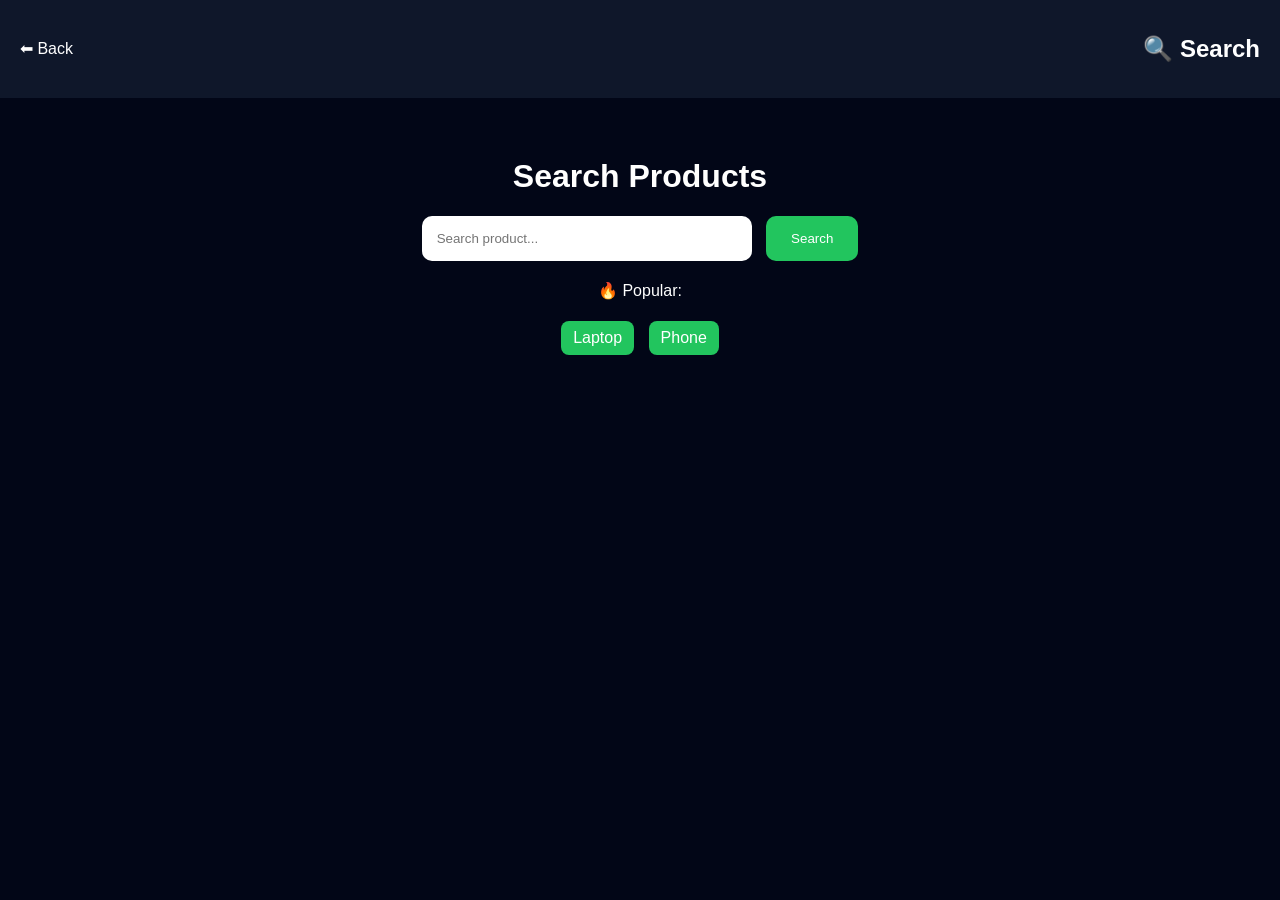
==== search.html @ d710d544 "final complete project" ====
<!DOCTYPE html>
<html>
<head>
<title>Search Products</title>
<link rel="stylesheet" href="static/style.css">
</head>

<body>

<!-- NAVBAR -->
<div class="navbar">
    <a href="index.html">⬅ Back</a>
    <h2>🔍 Search</h2>
</div>

<h1>Search Products</h1>

<div class="search-box">
    <input type="text" id="product" placeholder="Search product...">
    <button onclick="search()">Search</button>
</div>

<!-- QUICK SEARCH -->
<div class="top-search">
    <p>🔥 Popular:</p>
    <span onclick="quickSearch('laptop')">Laptop</span>
    <span onclick="quickSearch('phone')">Phone</span>
</div>

<div id="loader" class="loader">Searching...</div>

<div id="cards" class="cards"></div>

<script src="static/script.js"></script>

</body>
</html>
---- static/style.css ----
body{
background:#020617;
font-family:Arial;
color:white;
margin:0;
}

/* HERO */
.hero{
height:100vh;
display:flex;
flex-direction:column;
justify-content:center;
align-items:center;
text-align:center;
}

.hero h1{
font-size:50px;
}

.start-btn{
padding:15px 30px;
border:none;
border-radius:12px;
background:#22c55e;
color:white;
cursor:pointer;
margin-top:20px;
}

/* NAVBAR */
.navbar{
display:flex;
justify-content:space-between;
align-items:center;
padding:15px 20px;
background:#0f172a;
}

.navbar a{
color:white;
text-decoration:none;
}

/* SEARCH */
h1{
text-align:center;
margin-top:60px;
}

.search-box{
text-align:center;
margin-top:20px;
}

input{
padding:15px;
width:300px;
border:none;
border-radius:10px;
}

button{
padding:15px 25px;
margin-left:10px;
border:none;
border-radius:10px;
background:#22c55e;
color:white;
cursor:pointer;
}

/* QUICK SEARCH */
.top-search{
text-align:center;
margin-top:20px;
}

.top-search span{
background:#22c55e;
padding:8px 12px;
margin:5px;
border-radius:8px;
cursor:pointer;
display:inline-block;
}

/* CARDS */
.cards{
display:flex;
justify-content:center;
gap:20px;
margin-top:40px;
flex-wrap:wrap;
}

.card{
background:#0f172a;
padding:20px;
border-radius:15px;
width:250px;
text-align:center;
}

.card img{
width:100%;
border-radius:10px;
margin-bottom:10px;
}

.price{
color:#22c55e;
}

.rating{
color:gold;
}

/* LOADER */
.loader{
text-align:center;
margin-top:20px;
display:none;
}
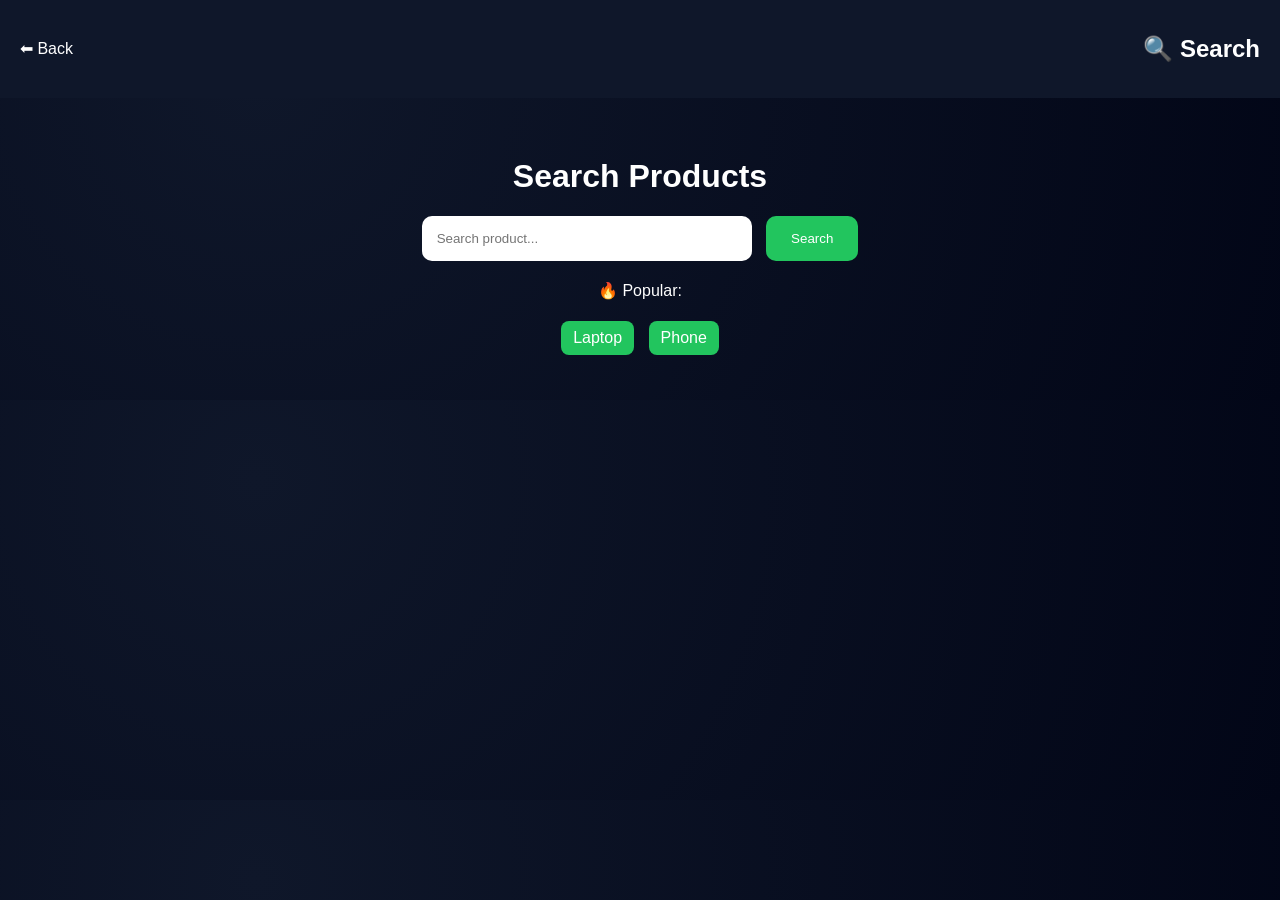
==== commit afc1ff66: "FINAL INSANE UI PROJECT" ====
--- a/search.html
+++ b/search.html
@@ -7,7 +7,6 @@
 
 <body>
 
-<!-- NAVBAR -->
 <div class="navbar">
     <a href="index.html">⬅ Back</a>
     <h2>🔍 Search</h2>
@@ -20,7 +19,6 @@
     <button onclick="search()">Search</button>
 </div>
 
-<!-- QUICK SEARCH -->
 <div class="top-search">
     <p>🔥 Popular:</p>
     <span onclick="quickSearch('laptop')">Laptop</span>
--- a/static/style.css
+++ b/static/style.css
@@ -1,8 +1,9 @@
 body{
-background:#020617;
+margin:0;
 font-family:Arial;
 color:white;
-margin:0;
+background: radial-gradient(circle at 20% 20%, #0f172a, #020617);
+cursor: url("https://cur.cursors-4u.net/cursors/cur-2/cur116.cur"), auto;
 }
 
 /* HERO */
@@ -27,6 +28,12 @@
 color:white;
 cursor:pointer;
 margin-top:20px;
+transition:0.3s;
+}
+
+.start-btn:hover{
+transform:scale(1.1);
+box-shadow:0 0 20px #22c55e;
 }
 
 /* NAVBAR */
@@ -69,6 +76,12 @@
 background:#22c55e;
 color:white;
 cursor:pointer;
+transition:0.3s;
+}
+
+button:hover{
+transform:scale(1.1);
+box-shadow:0 0 20px #22c55e;
 }
 
 /* QUICK SEARCH */
@@ -84,6 +97,12 @@
 border-radius:8px;
 cursor:pointer;
 display:inline-block;
+transition:0.3s;
+}
+
+.top-search span:hover{
+background:#16a34a;
+transform:scale(1.1);
 }
 
 /* CARDS */
@@ -96,11 +115,18 @@
 }
 
 .card{
-background:#0f172a;
+background:rgba(255,255,255,0.05);
+backdrop-filter:blur(10px);
 padding:20px;
 border-radius:15px;
 width:250px;
 text-align:center;
+transition:0.2s ease;
+transform-style:preserve-3d;
+}
+
+.card:hover{
+box-shadow:0 0 30px rgba(34,197,94,0.7);
 }
 
 .card img{
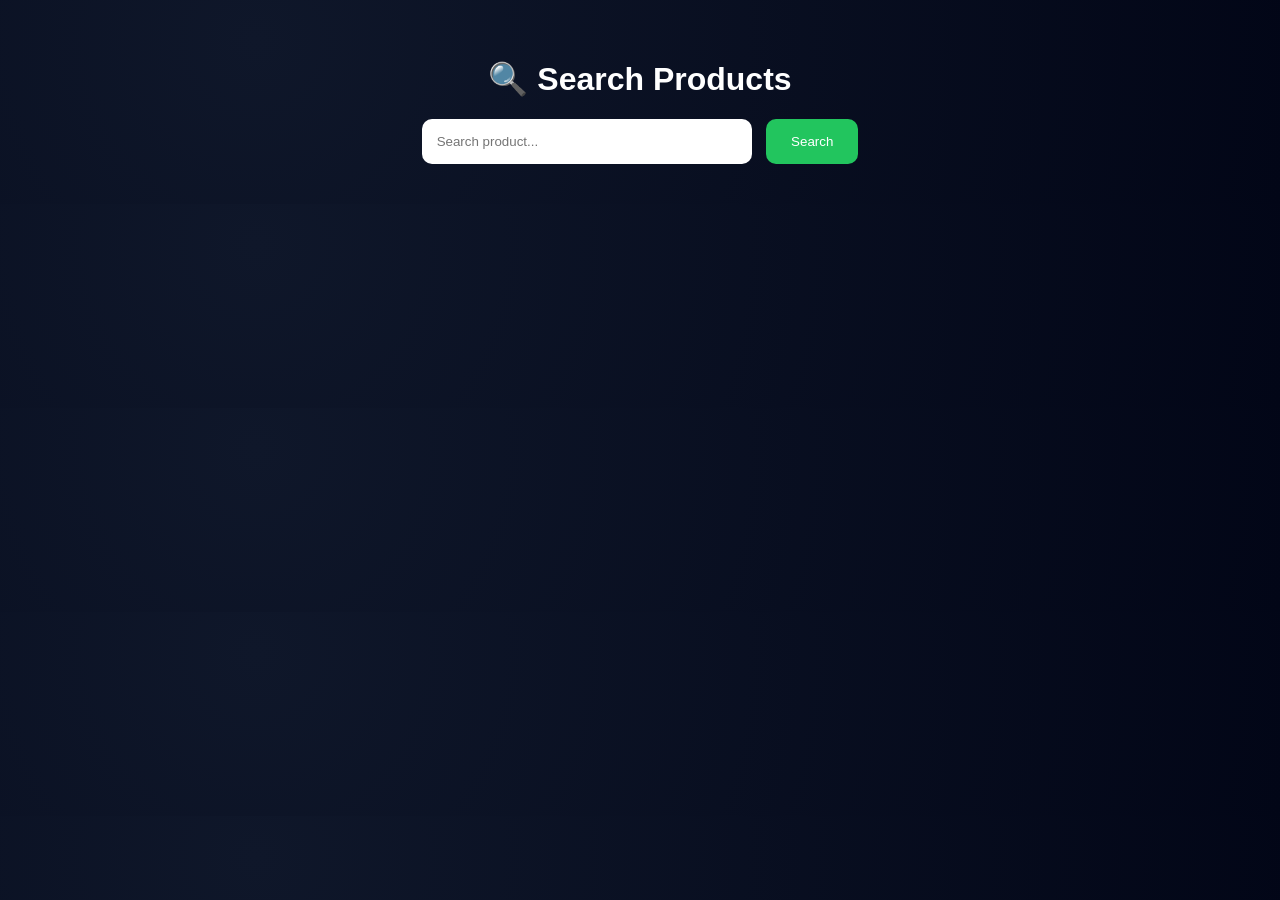
==== commit 497d6d8e: "final working search UI" ====
--- a/search.html
+++ b/search.html
@@ -7,27 +7,18 @@
 
 <body>
 
-<div class="navbar">
-    <a href="index.html">⬅ Back</a>
-    <h2>🔍 Search</h2>
+<div class="container">
+
+    <h1>🔍 Search Products</h1>
+
+    <div class="search-box">
+        <input type="text" id="product" placeholder="Search product...">
+        <button onclick="search()">Search</button>
+    </div>
+
+    <div class="cards" id="cards"></div>
+
 </div>
-
-<h1>Search Products</h1>
-
-<div class="search-box">
-    <input type="text" id="product" placeholder="Search product...">
-    <button onclick="search()">Search</button>
-</div>
-
-<div class="top-search">
-    <p>🔥 Popular:</p>
-    <span onclick="quickSearch('laptop')">Laptop</span>
-    <span onclick="quickSearch('phone')">Phone</span>
-</div>
-
-<div id="loader" class="loader">Searching...</div>
-
-<div id="cards" class="cards"></div>
 
 <script src="static/script.js"></script>
 
--- a/static/style.css
+++ b/static/style.css
@@ -1,3 +1,5 @@
+
+/* BODY */
 body{
 margin:0;
 font-family:Arial;
@@ -6,7 +8,7 @@
 cursor: url("https://cur.cursors-4u.net/cursors/cur-2/cur116.cur"), auto;
 }
 
-/* HERO */
+/* HERO (Landing Page) */
 .hero{
 height:100vh;
 display:flex;
@@ -18,8 +20,14 @@
 
 .hero h1{
 font-size:50px;
+margin-bottom:10px;
 }
 
+.hero p{
+opacity:0.7;
+}
+
+/* BUTTON */
 .start-btn{
 padding:15px 30px;
 border:none;
@@ -36,6 +44,25 @@
 box-shadow:0 0 20px #22c55e;
 }
 
+.hero-images{
+margin-top:40px;
+display:flex;
+gap:20px;
+justify-content:center;
+flex-wrap:wrap;
+}
+
+.hero-images img{
+width:200px;
+border-radius:15px;
+transition:0.3s;
+}
+
+.hero-images img:hover{
+transform:scale(1.1);
+box-shadow:0 0 25px rgba(34,197,94,0.7);
+}
+
 /* NAVBAR */
 .navbar{
 display:flex;
@@ -50,12 +77,13 @@
 text-decoration:none;
 }
 
-/* SEARCH */
+/* SEARCH TITLE */
 h1{
 text-align:center;
 margin-top:60px;
 }
 
+/* SEARCH BOX */
 .search-box{
 text-align:center;
 margin-top:20px;
@@ -66,8 +94,10 @@
 width:300px;
 border:none;
 border-radius:10px;
+outline:none;
 }
 
+/* BUTTON */
 button{
 padding:15px 25px;
 margin-left:10px;
@@ -126,6 +156,7 @@
 }
 
 .card:hover{
+transform:translateY(-10px) scale(1.05);
 box-shadow:0 0 30px rgba(34,197,94,0.7);
 }
 
@@ -135,8 +166,10 @@
 margin-bottom:10px;
 }
 
+/* TEXT */
 .price{
 color:#22c55e;
+font-weight:bold;
 }
 
 .rating{
@@ -148,4 +181,4 @@
 text-align:center;
 margin-top:20px;
 display:none;
-}+}
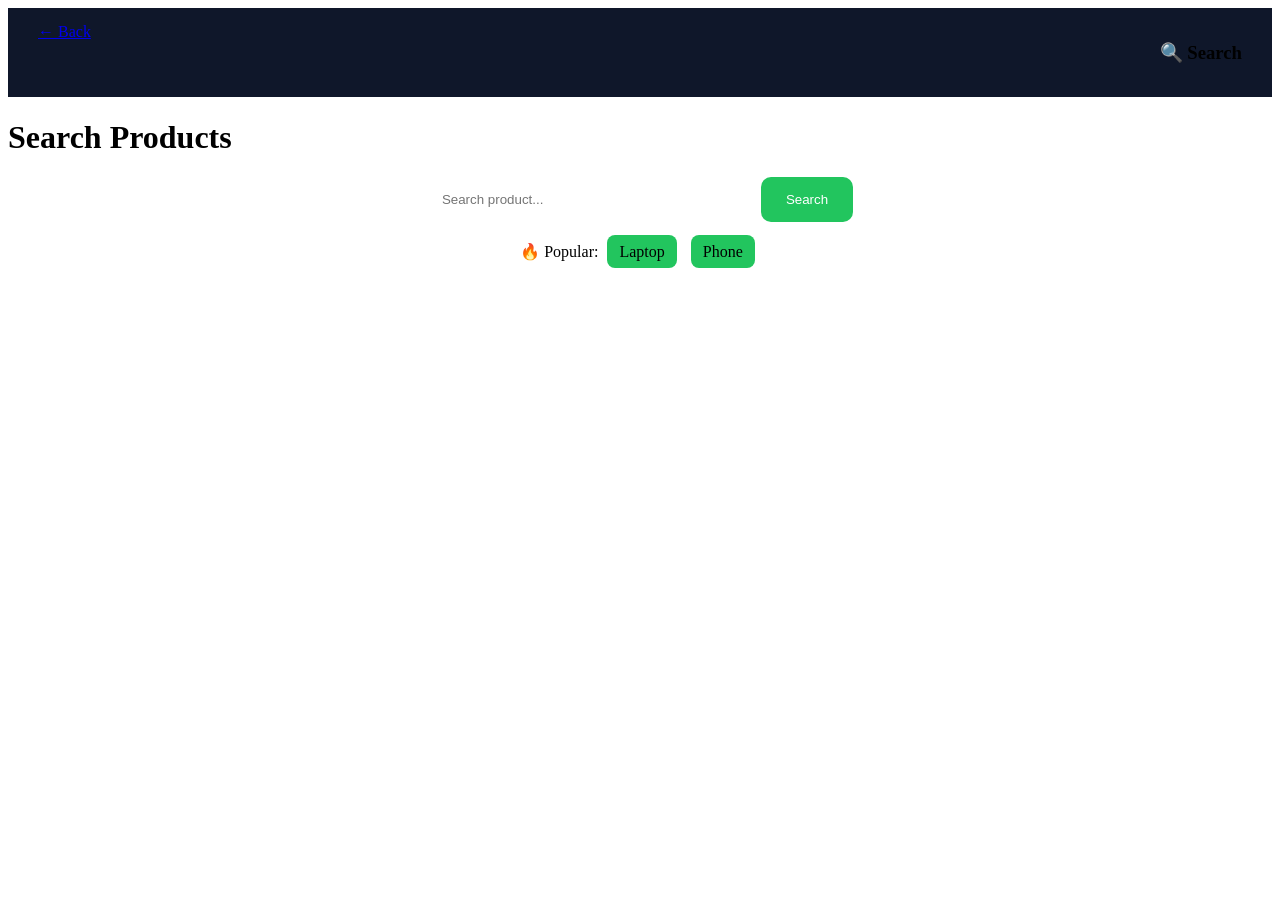
==== commit 9c76d8c9: "added real product images" ====
--- a/search.html
+++ b/search.html
@@ -7,18 +7,29 @@
 
 <body>
 
-<div class="container">
+<!-- NAV -->
+<div class="navbar">
+    <a href="index.html">← Back</a>
+    <h3>🔍 Search</h3>
+</div>
 
-    <h1>🔍 Search Products</h1>
+<h1>Search Products</h1>
 
-    <div class="search-box">
-        <input type="text" id="product" placeholder="Search product...">
-        <button onclick="search()">Search</button>
-    </div>
+<!-- SEARCH BOX -->
+<div class="search-box">
+    <input type="text" id="product" placeholder="Search product...">
+    <button onclick="search()">Search</button>
+</div>
 
-    <div class="cards" id="cards"></div>
+<!-- POPULAR -->
+<div class="top-search">
+    🔥 Popular:
+    <span onclick="quickSearch('laptop')">Laptop</span>
+    <span onclick="quickSearch('phone')">Phone</span>
+</div>
 
-</div>
+<!-- RESULTS -->
+<div class="cards" id="cards"></div>
 
 <script src="static/script.js"></script>
 
--- a/static/style.css
+++ b/static/style.css
@@ -1,89 +1,12 @@
-
-/* BODY */
-body{
-margin:0;
-font-family:Arial;
-color:white;
-background: radial-gradient(circle at 20% 20%, #0f172a, #020617);
-cursor: url("https://cur.cursors-4u.net/cursors/cur-2/cur116.cur"), auto;
-}
-
-/* HERO (Landing Page) */
-.hero{
-height:100vh;
-display:flex;
-flex-direction:column;
-justify-content:center;
-align-items:center;
-text-align:center;
-}
-
-.hero h1{
-font-size:50px;
-margin-bottom:10px;
-}
-
-.hero p{
-opacity:0.7;
-}
-
-/* BUTTON */
-.start-btn{
-padding:15px 30px;
-border:none;
-border-radius:12px;
-background:#22c55e;
-color:white;
-cursor:pointer;
-margin-top:20px;
-transition:0.3s;
-}
-
-.start-btn:hover{
-transform:scale(1.1);
-box-shadow:0 0 20px #22c55e;
-}
-
-.hero-images{
-margin-top:40px;
-display:flex;
-gap:20px;
-justify-content:center;
-flex-wrap:wrap;
-}
-
-.hero-images img{
-width:200px;
-border-radius:15px;
-transition:0.3s;
-}
-
-.hero-images img:hover{
-transform:scale(1.1);
-box-shadow:0 0 25px rgba(34,197,94,0.7);
-}
-
 /* NAVBAR */
 .navbar{
 display:flex;
 justify-content:space-between;
-align-items:center;
-padding:15px 20px;
+padding:15px 30px;
 background:#0f172a;
 }
 
-.navbar a{
-color:white;
-text-decoration:none;
-}
-
-/* SEARCH TITLE */
-h1{
-text-align:center;
-margin-top:60px;
-}
-
-/* SEARCH BOX */
+/* SEARCH */
 .search-box{
 text-align:center;
 margin-top:20px;
@@ -94,27 +17,18 @@
 width:300px;
 border:none;
 border-radius:10px;
-outline:none;
 }
 
-/* BUTTON */
 button{
 padding:15px 25px;
-margin-left:10px;
 border:none;
 border-radius:10px;
 background:#22c55e;
 color:white;
 cursor:pointer;
-transition:0.3s;
 }
 
-button:hover{
-transform:scale(1.1);
-box-shadow:0 0 20px #22c55e;
-}
-
-/* QUICK SEARCH */
+/* POPULAR */
 .top-search{
 text-align:center;
 margin-top:20px;
@@ -126,59 +40,44 @@
 margin:5px;
 border-radius:8px;
 cursor:pointer;
-display:inline-block;
-transition:0.3s;
-}
-
-.top-search span:hover{
-background:#16a34a;
-transform:scale(1.1);
 }
 
 /* CARDS */
 .cards{
 display:flex;
 justify-content:center;
-gap:20px;
-margin-top:40px;
+gap:30px;
+margin-top:50px;
 flex-wrap:wrap;
 }
 
+/* CARD */
 .card{
 background:rgba(255,255,255,0.05);
-backdrop-filter:blur(10px);
 padding:20px;
-border-radius:15px;
+border-radius:20px;
 width:250px;
 text-align:center;
-transition:0.2s ease;
-transform-style:preserve-3d;
+transition:0.3s;
 }
 
 .card:hover{
-transform:translateY(-10px) scale(1.05);
-box-shadow:0 0 30px rgba(34,197,94,0.7);
+transform:scale(1.05);
+box-shadow:0 0 25px rgba(34,197,94,0.6);
 }
 
+/* IMAGE */
 .card img{
 width:100%;
-border-radius:10px;
+border-radius:15px;
 margin-bottom:10px;
 }
 
 /* TEXT */
 .price{
 color:#22c55e;
-font-weight:bold;
 }
 
 .rating{
 color:gold;
-}
-
-/* LOADER */
-.loader{
-text-align:center;
-margin-top:20px;
-display:none;
-}
+}
